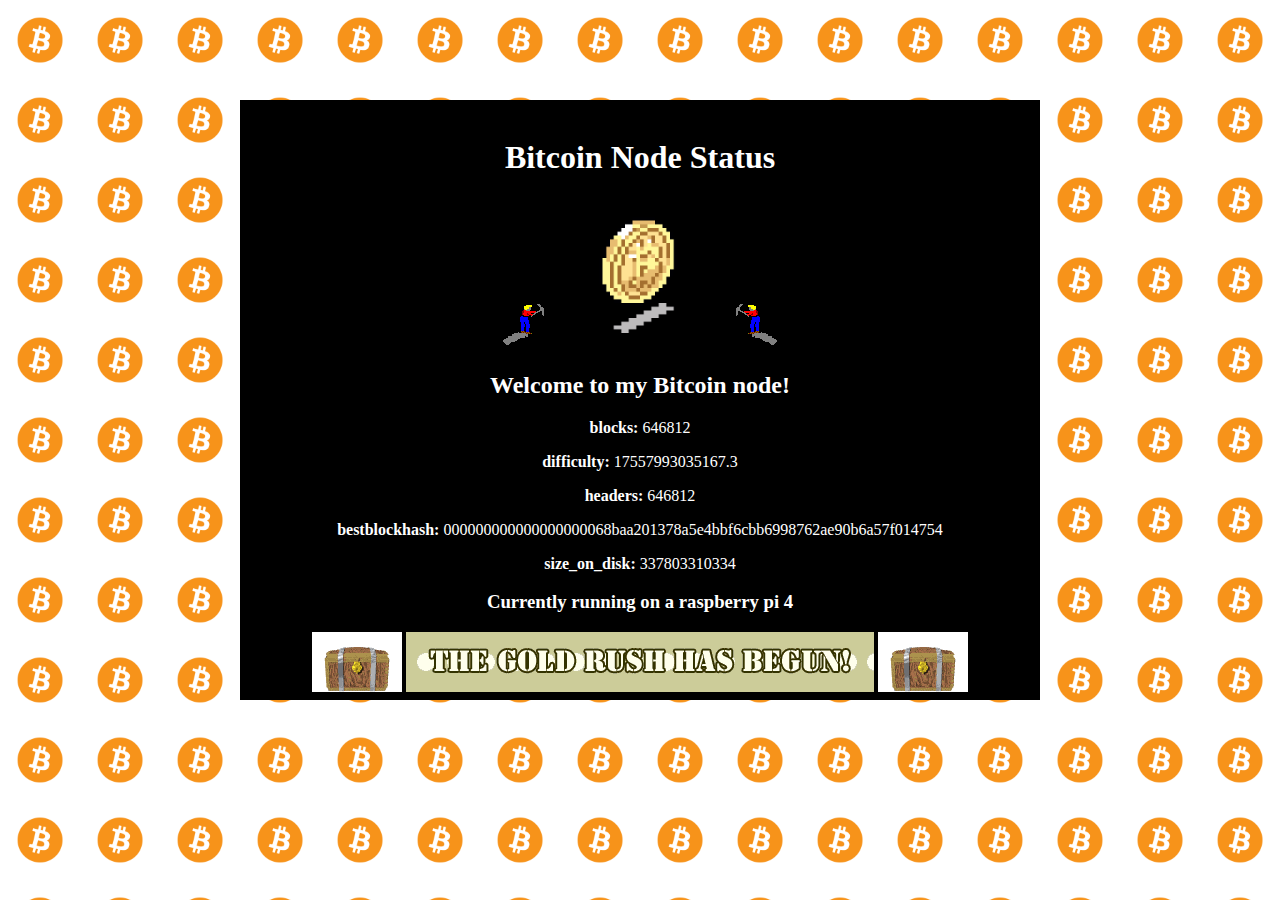
==== index.html @ 3b2e162a "Initial upload" ====
<html lang="en">
<head>
<title>Node Status</title>
<link rel='stylesheet' type='text/css' href='style.css'>
<meta charset="utf-8"/>
</head>
	<body>
    <br>
		<h1>Bitcoin Node Status</h1>
		<img src="mining2.gif" style="transform: scaleX(-1);" alt="miner">
		<img src="btccoin.gif" height="150px" alt="bitcoin">
		<img src="mining2.gif" alt="miner">
		<h2>Welcome to my Bitcoin node!</h2>

<!---splithere-->
<p><b>blocks: </b>646812</p>
<p><b>difficulty: </b>17557993035167.3</p>
<p><b>headers: </b>646812</p>
<p><b>bestblockhash: </b>000000000000000000068baa201378a5e4bbf6cbb6998762ae90b6a57f014754</p>
<p><b>size_on_disk: </b>337803310334</p>
<!---splithere-->

    <h3>Currently running on a raspberry pi 4</h3>

    <img src="chest.gif" alt="chest">
    <a href="https://www.coinspot.com.au/join/REFE98FMJ" target="_blank" ><img src="goldrush.gif" alt="goldrush"></a>
    <img src="chest.gif" alt="chess">
    <br>
</body>
</html>
---- style.css ----
html {
	background: url("btc2.png");
	background-repeat: repeat;
	/* padding-bottom: 500px; */
	background-size: 80px;

}

body {
	background: black;
	max-width: 800px;
	margin: 100px auto 200px auto;
	text-align: center;
	color: white;
}

a {
	color: red;
}
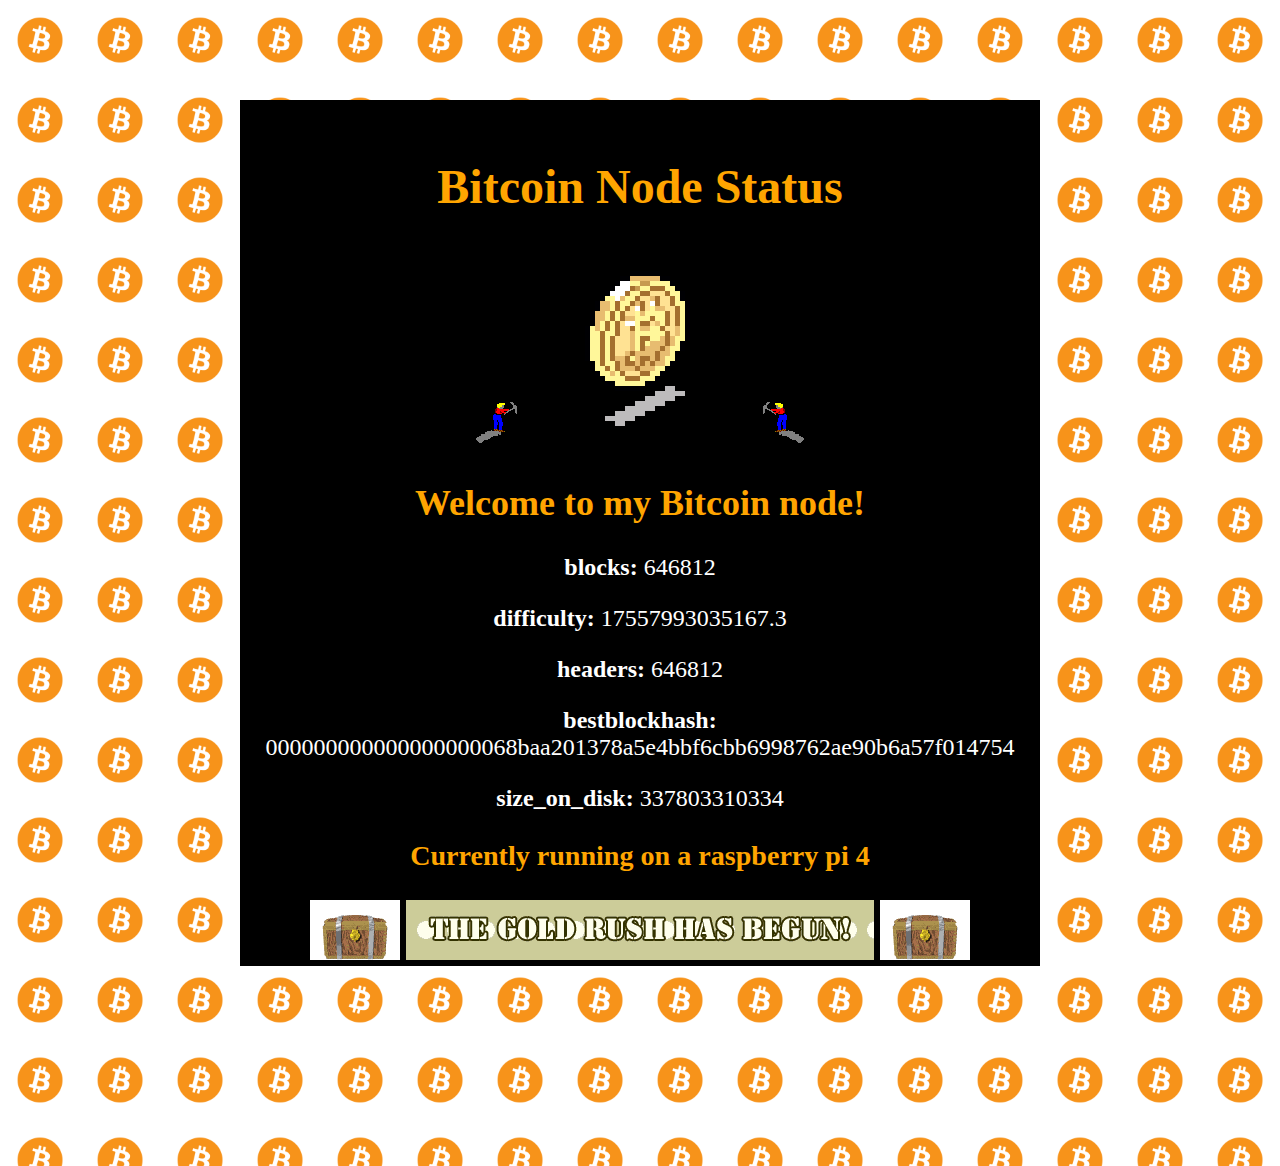
==== commit 50f19f8a: "text formatting and favicon" ====
--- a/index.html
+++ b/index.html
@@ -6,11 +6,11 @@
 </head>
 	<body>
     <br>
-		<h1>Bitcoin Node Status</h1>
+		<h1 class="headings">Bitcoin Node Status</h1>
 		<img src="mining2.gif" style="transform: scaleX(-1);" alt="miner">
-		<img src="btccoin.gif" height="150px" alt="bitcoin">
+		<img src="btccoin.gif" height="200px" alt="bitcoin">
 		<img src="mining2.gif" alt="miner">
-		<h2>Welcome to my Bitcoin node!</h2>
+		<h2 class="headings">Welcome to my Bitcoin node!</h2>
 
 <!---splithere-->
 <p><b>blocks: </b>646812</p>
@@ -20,7 +20,7 @@
 <p><b>size_on_disk: </b>337803310334</p>
 <!---splithere-->
 
-    <h3>Currently running on a raspberry pi 4</h3>
+    <h3 class="headings">Currently running on a raspberry pi 4</h3>
 
     <img src="chest.gif" alt="chest">
     <a href="https://www.coinspot.com.au/join/REFE98FMJ" target="_blank" ><img src="goldrush.gif" alt="goldrush"></a>
--- a/style.css
+++ b/style.css
@@ -12,8 +12,13 @@
 	margin: 100px auto 200px auto;
 	text-align: center;
 	color: white;
+	font-size: 24;
 }
 
 a {
 	color: red;
 }
+
+.headings {
+	color: orange;
+}
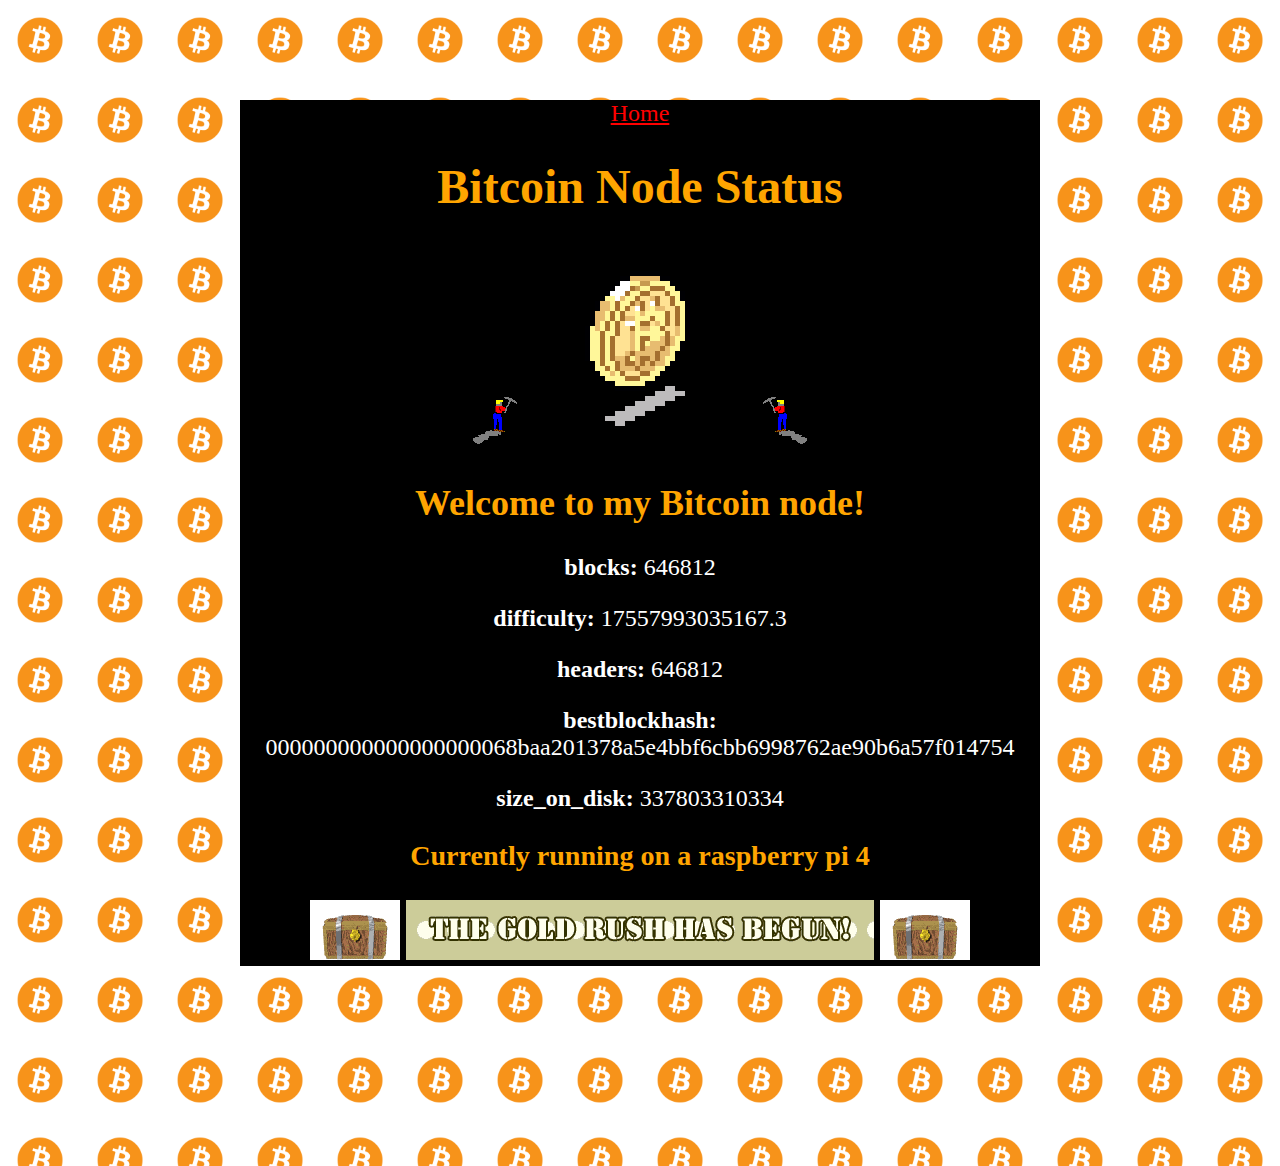
==== commit 30ae7e95: "home link and analytics" ====
--- a/index.html
+++ b/index.html
@@ -3,8 +3,20 @@
 <title>Node Status</title>
 <link rel='stylesheet' type='text/css' href='style.css'>
 <meta charset="utf-8"/>
+
+<!-- Global site tag (gtag.js) - Google Analytics -->
+<script async src="https://www.googletagmanager.com/gtag/js?id=UA-139357903-2"></script>
+<script>
+  window.dataLayer = window.dataLayer || [];
+  function gtag(){dataLayer.push(arguments);}
+  gtag('js', new Date());
+
+  gtag('config', 'UA-139357903-2');
+</script>
+
 </head>
 	<body>
+    <a href="https://nickfarrow.com" style="text-align:left">Home</a>
     <br>
 		<h1 class="headings">Bitcoin Node Status</h1>
 		<img src="mining2.gif" style="transform: scaleX(-1);" alt="miner">
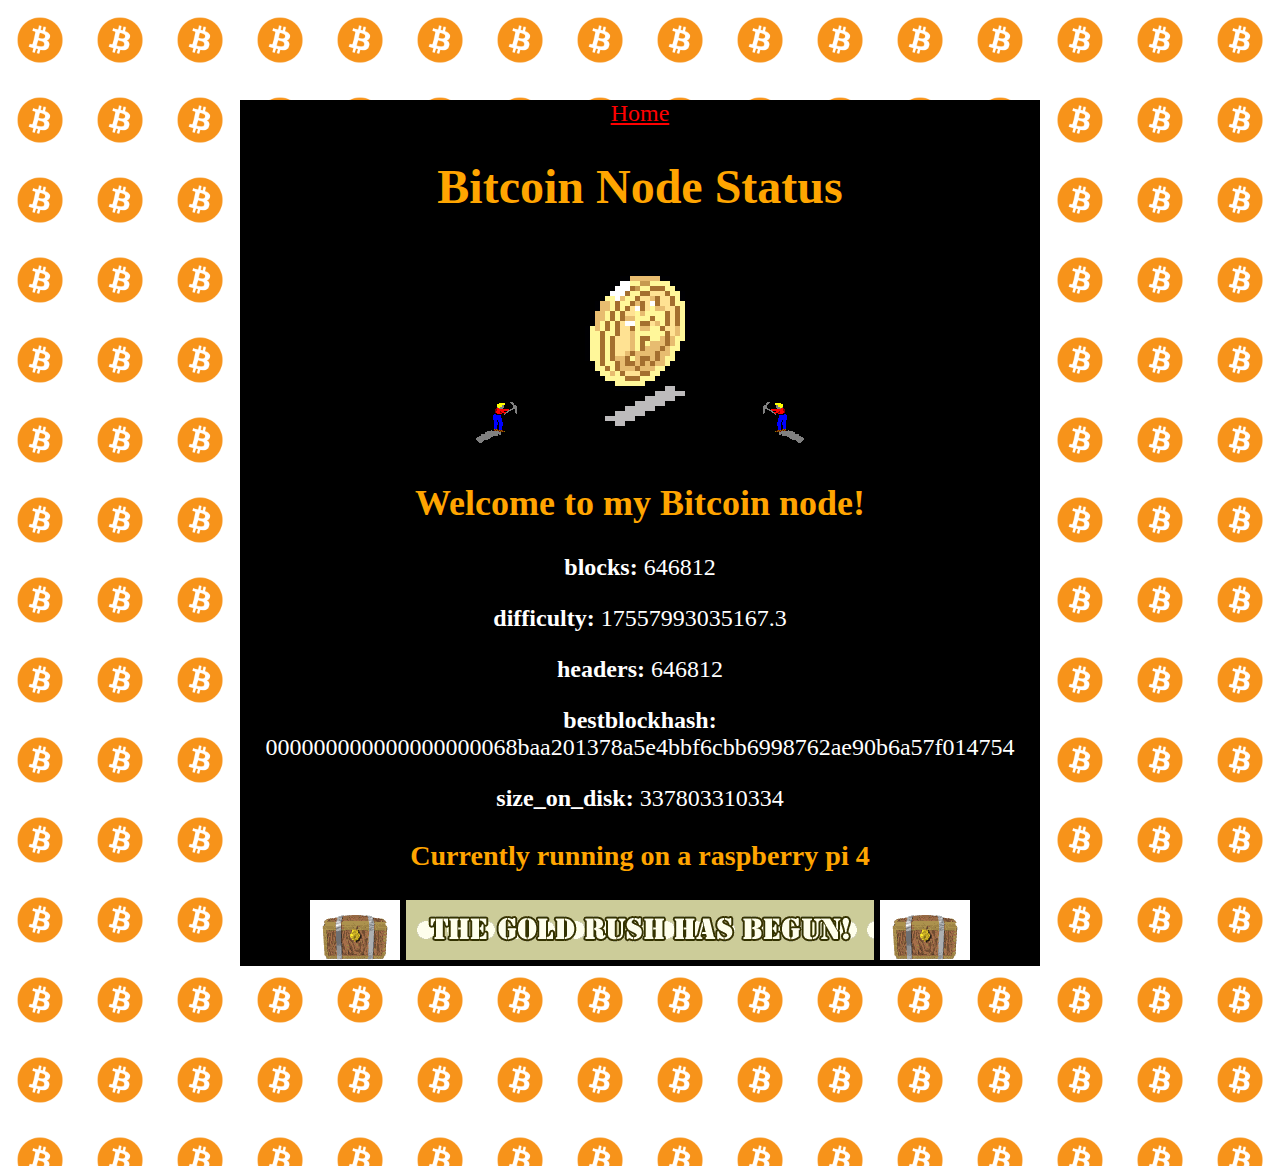
==== commit 81353910: "Move loose images into assets directory" ====
--- a/index.html
+++ b/index.html
@@ -19,9 +19,9 @@
     <a href="https://nickfarrow.com" style="text-align:left">Home</a>
     <br>
 		<h1 class="headings">Bitcoin Node Status</h1>
-		<img src="mining2.gif" style="transform: scaleX(-1);" alt="miner">
-		<img src="btccoin.gif" height="200px" alt="bitcoin">
-		<img src="mining2.gif" alt="miner">
+		<img src="assets/mining2.gif" style="transform: scaleX(-1);" alt="miner">
+		<img src="assets/btccoin.gif" height="200px" alt="bitcoin">
+		<img src="assets/mining2.gif" alt="miner">
 		<h2 class="headings">Welcome to my Bitcoin node!</h2>
 
 <!---splithere-->
@@ -34,9 +34,9 @@
 
     <h3 class="headings">Currently running on a raspberry pi 4</h3>
 
-    <img src="chest.gif" alt="chest">
-    <a href="https://www.coinspot.com.au/join/REFE98FMJ" target="_blank" ><img src="goldrush.gif" alt="goldrush"></a>
-    <img src="chest.gif" alt="chess">
+    <img src="assets/chest.gif" alt="chest">
+    <a href="https://www.coinspot.com.au/join/REFE98FMJ" target="_blank" ><img src="assets/goldrush.gif" alt="goldrush"></a>
+    <img src="assets/chest.gif" alt="chess">
     <br>
 </body>
 </html>
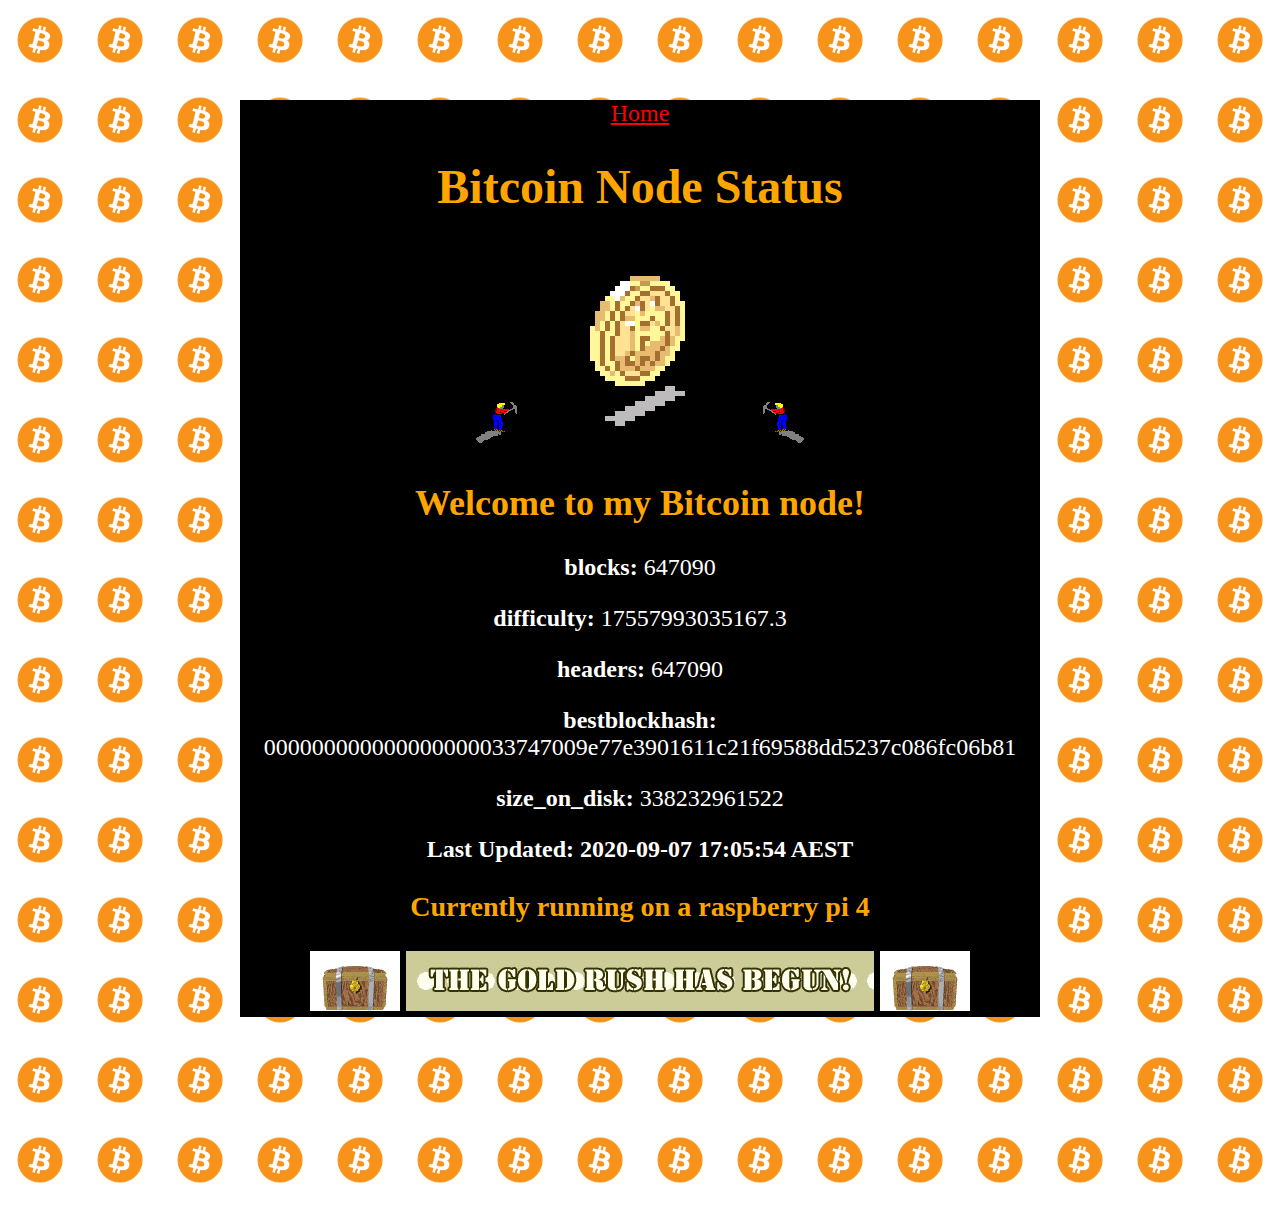
==== commit 4ebe9cff: "style and sync method" ====
--- a/index.html
+++ b/index.html
@@ -25,11 +25,12 @@
 		<h2 class="headings">Welcome to my Bitcoin node!</h2>
 
 <!---splithere-->
-<p><b>blocks: </b>646812</p>
+<p><b>blocks: </b>647090</p>
 <p><b>difficulty: </b>17557993035167.3</p>
-<p><b>headers: </b>646812</p>
-<p><b>bestblockhash: </b>000000000000000000068baa201378a5e4bbf6cbb6998762ae90b6a57f014754</p>
-<p><b>size_on_disk: </b>337803310334</p>
+<p><b>headers: </b>647090</p>
+<p><b>bestblockhash: </b>000000000000000000033747009e77e3901611c21f69588dd5237c086fc06b81</p>
+<p><b>size_on_disk: </b>338232961522</p>
+<p><b>Last Updated<b>: 2020-09-07 17:05:54 AEST</p>
 <!---splithere-->
 
     <h3 class="headings">Currently running on a raspberry pi 4</h3>
--- a/style.css
+++ b/style.css
@@ -1,5 +1,5 @@
 html {
-	background: url("btc2.png");
+	background: url("assets/btc2.png");
 	background-repeat: repeat;
 	/* padding-bottom: 500px; */
 	background-size: 80px;
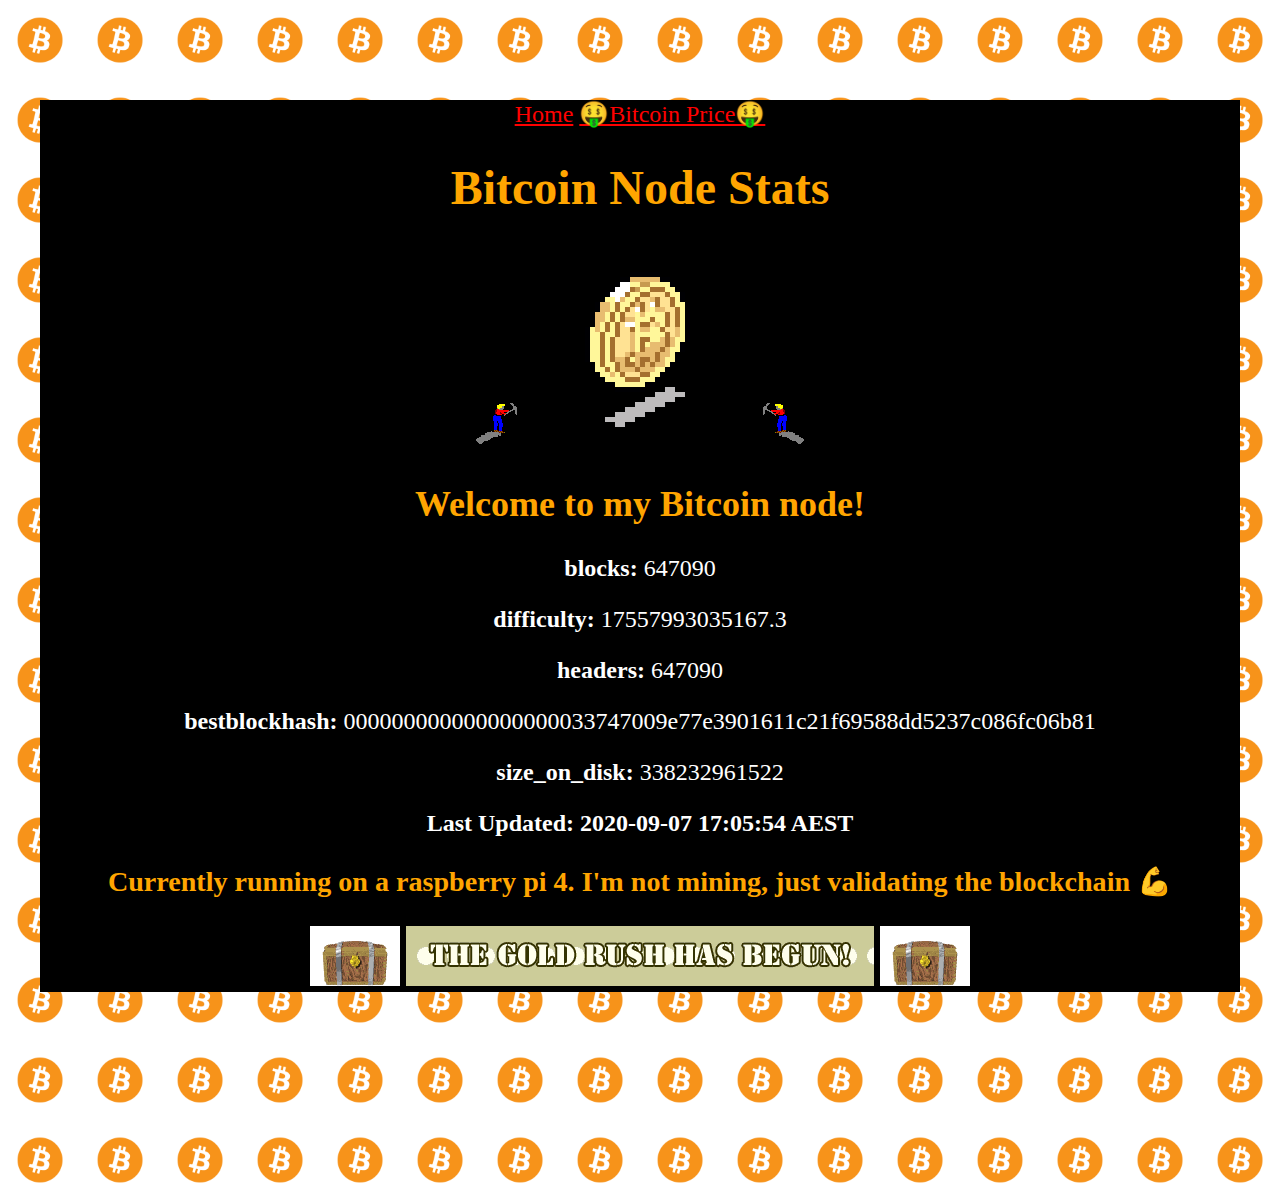
==== commit 053d0d0c: "price page" ====
--- a/index.html
+++ b/index.html
@@ -1,6 +1,6 @@
 <html lang="en">
 <head>
-<title>Node Status</title>
+<title>Node Stats</title>
 <link rel='stylesheet' type='text/css' href='style.css'>
 <meta charset="utf-8"/>
 
@@ -17,8 +17,10 @@
 </head>
 	<body>
     <a href="https://nickfarrow.com" style="text-align:left">Home</a>
+    <a href="price.html" style="text-align:left">🤑Bitcoin Price🤑</a>
+
     <br>
-		<h1 class="headings">Bitcoin Node Status</h1>
+		<h1 class="headings">Bitcoin Node Stats</h1>
 		<img src="assets/mining2.gif" style="transform: scaleX(-1);" alt="miner">
 		<img src="assets/btccoin.gif" height="200px" alt="bitcoin">
 		<img src="assets/mining2.gif" alt="miner">
@@ -33,7 +35,7 @@
 <p><b>Last Updated<b>: 2020-09-07 17:05:54 AEST</p>
 <!---splithere-->
 
-    <h3 class="headings">Currently running on a raspberry pi 4</h3>
+    <h3 class="headings">Currently running on a raspberry pi 4. I'm not mining, just validating the blockchain 💪</h3>
 
     <img src="assets/chest.gif" alt="chest">
     <a href="https://www.coinspot.com.au/join/REFE98FMJ" target="_blank" ><img src="assets/goldrush.gif" alt="goldrush"></a>
--- a/style.css
+++ b/style.css
@@ -3,12 +3,13 @@
 	background-repeat: repeat;
 	/* padding-bottom: 500px; */
 	background-size: 80px;
-
 }
 
 body {
 	background: black;
-	max-width: 800px;
+	width: 1200px;
+	/* width: 85%; */
+	/* margin: 100px 100px 100px 100px; */
 	margin: 100px auto 200px auto;
 	text-align: center;
 	color: white;
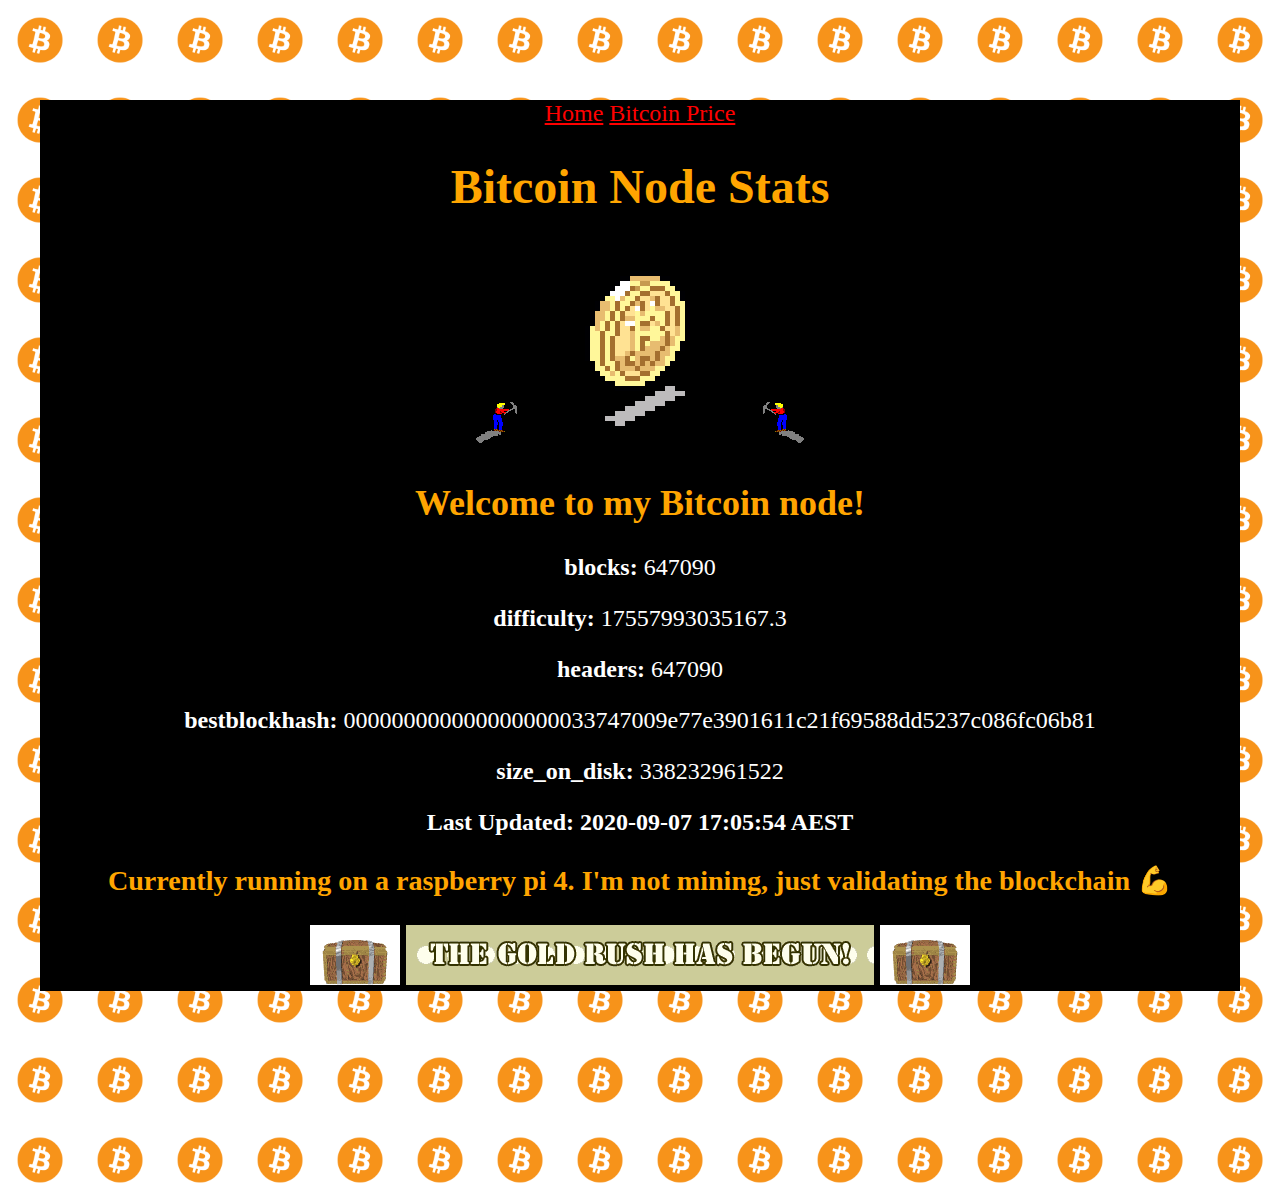
==== commit c120a989: "change heading" ====
--- a/index.html
+++ b/index.html
@@ -17,7 +17,7 @@
 </head>
 	<body>
     <a href="https://nickfarrow.com" style="text-align:left">Home</a>
-    <a href="price.html" style="text-align:left">🤑Bitcoin Price🤑</a>
+    <a href="price.html" style="text-align:left">Bitcoin Price</a>
 
     <br>
 		<h1 class="headings">Bitcoin Node Stats</h1>
